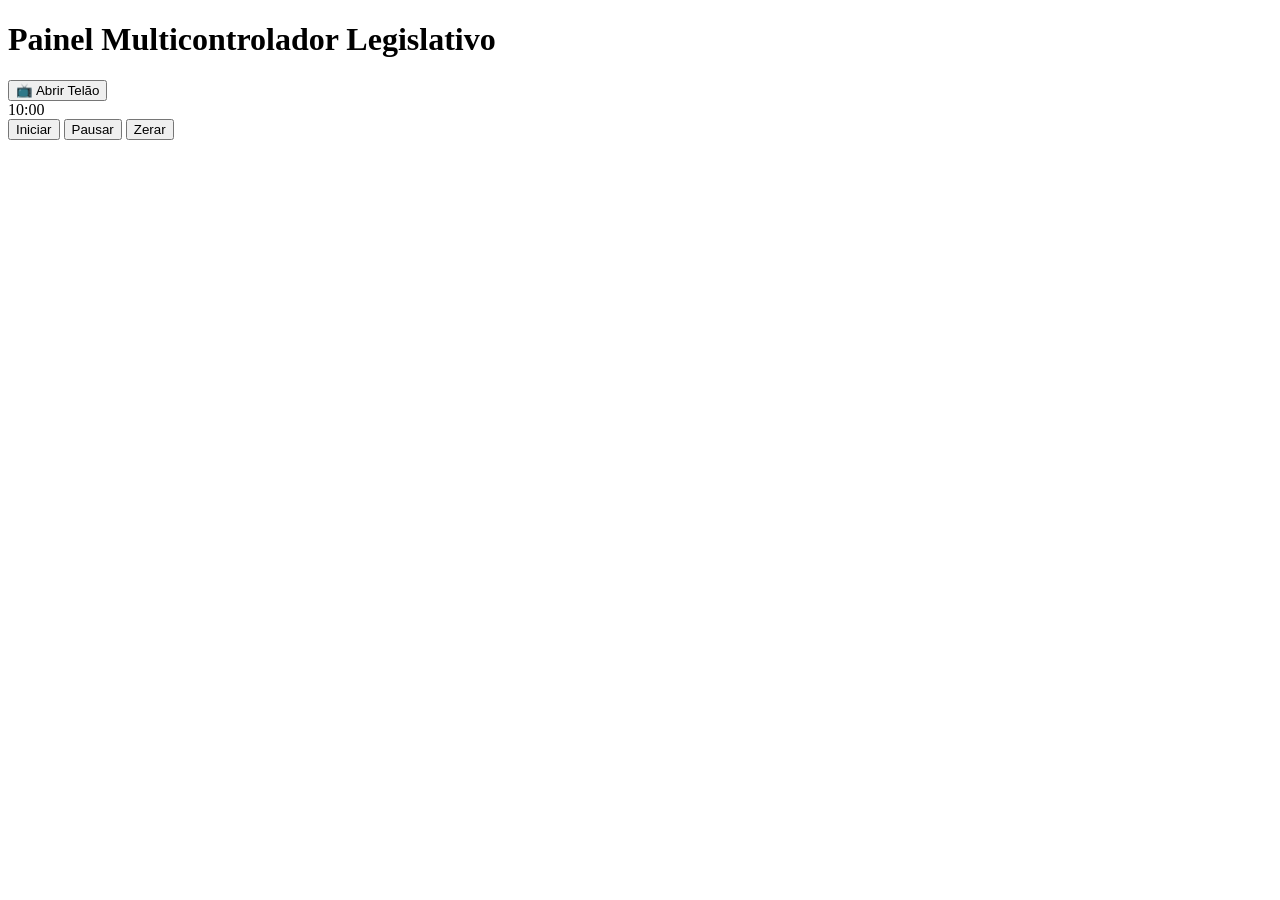
==== index.html @ a2e3d7be "Create index.html" ====
<!DOCTYPE html>
<html lang="pt-BR">
<head>
<meta charset="UTF-8">
<title>Painel Legislativo - Limoeiro</title>
<link rel="stylesheet" href="style.css">
</head>
<body>

<h1>Painel Multicontrolador Legislativo</h1>

<button onclick="abrirTelao()">📺 Abrir Telão</button>

<div id="timer">10:00</div>

<button onclick="iniciar()">Iniciar</button>
<button onclick="pausar()">Pausar</button>
<button onclick="resetar()">Zerar</button>

<script src="script.js"></script>
</body>
</html>
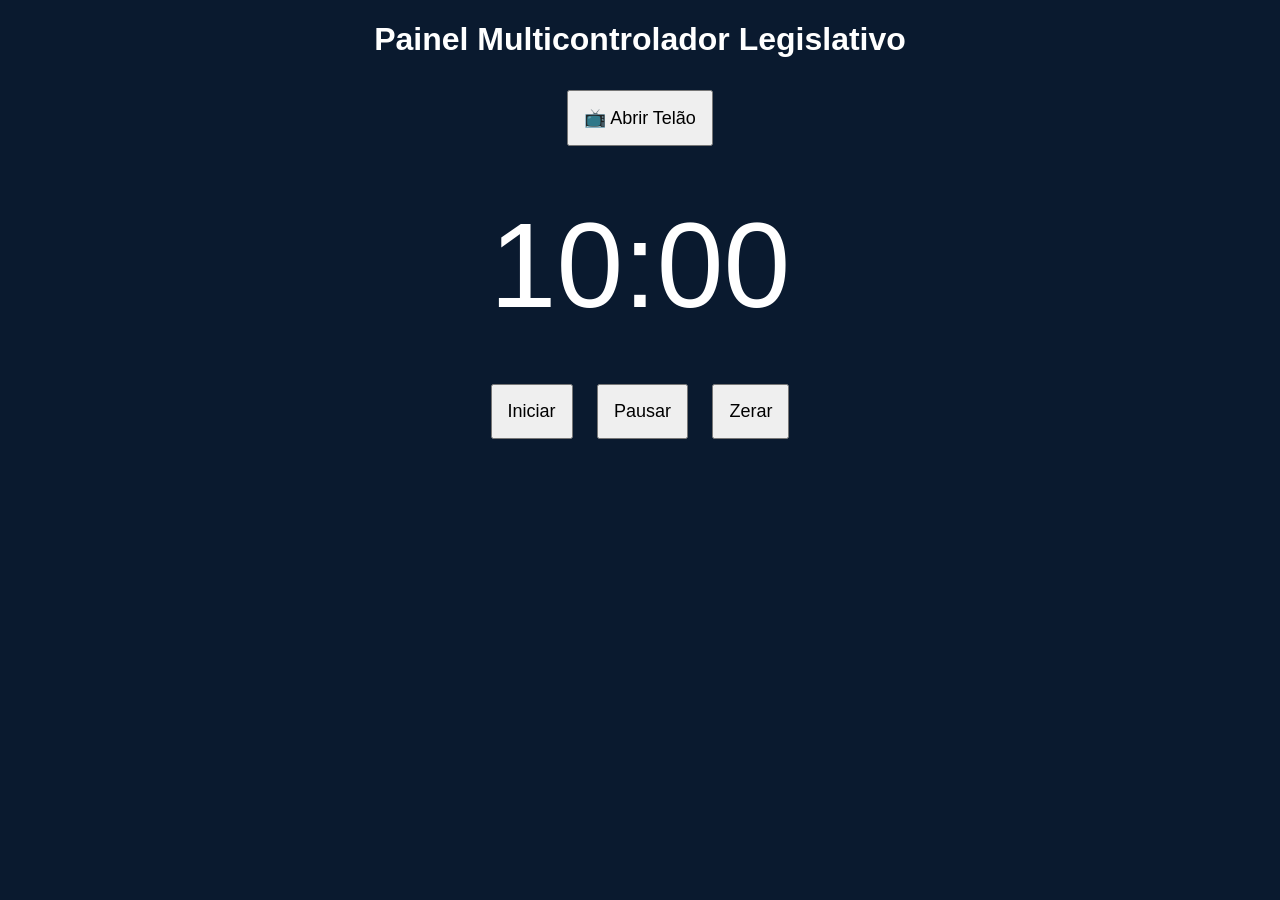
==== commit 46ca74e2: "Update index.html" ====
--- a/index.html
+++ b/index.html
@@ -11,7 +11,7 @@
 
 <button onclick="abrirTelao()">📺 Abrir Telão</button>
 
-<div id="timer">10:00</div>
+<div id="timer">05:00</div>
 
 <button onclick="iniciar()">Iniciar</button>
 <button onclick="pausar()">Pausar</button>
--- a/style.css
+++ b/style.css
@@ -0,0 +1,21 @@
+body {
+    font-family: Arial;
+    text-align: center;
+    background: #0a1a2f;
+    color: white;
+}
+
+#timer {
+    font-size: 120px;
+    margin: 40px;
+}
+
+button {
+    padding: 15px;
+    margin: 10px;
+    font-size: 18px;
+}
+
+.telao #timer {
+    font-size: 200px;
+}
